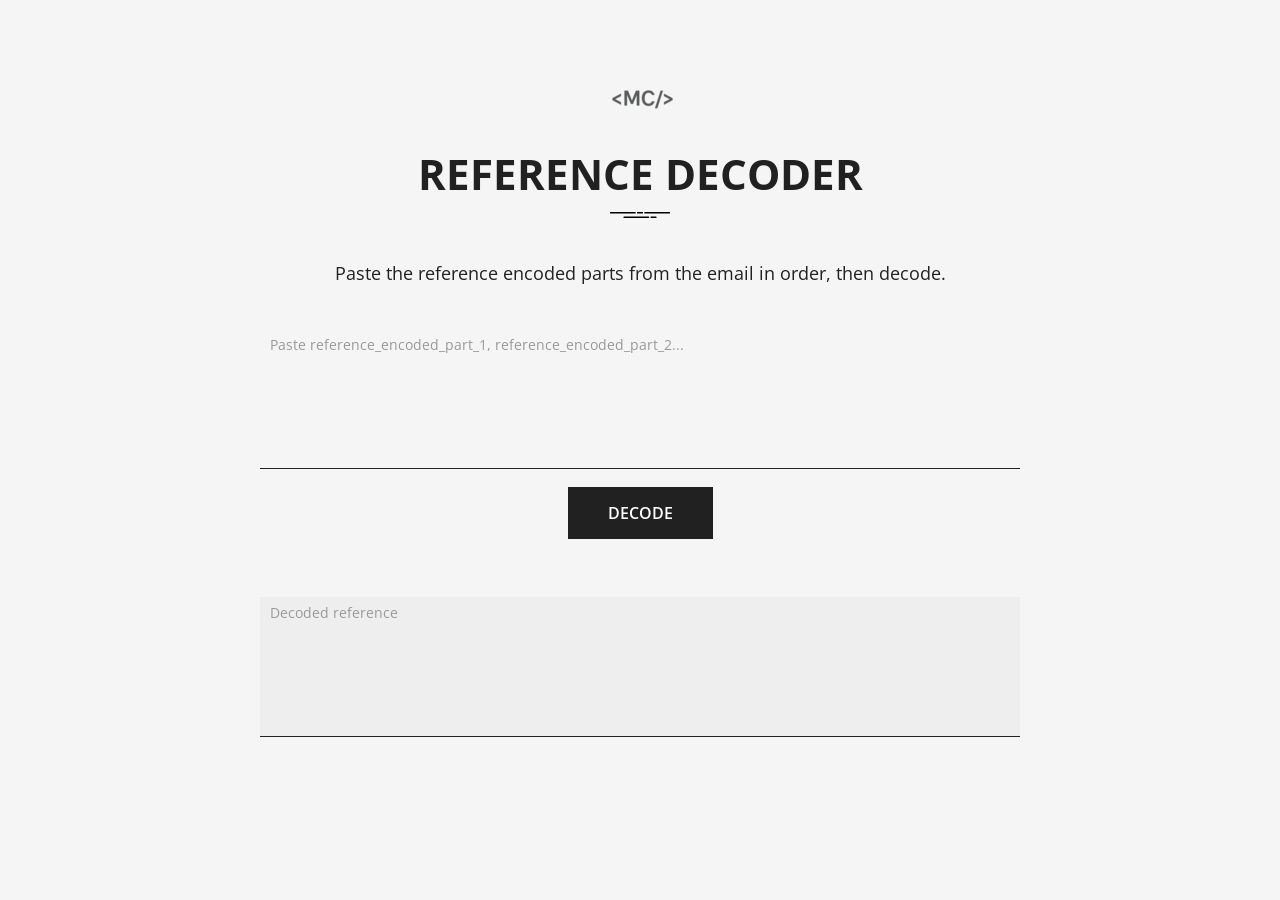
==== reference-decoder.html @ 767839cc "Encode recommendation text submissions" ====
<!DOCTYPE html>
<html lang="en">
<head>
    <meta http-equiv="Content-Type" content="text/html; charset=utf-8">
    <meta http-equiv="X-UA-Compatible" content="IE=edge">

    <title>Reference Decoder | Matias Castro</title>

    <meta name="description" content="Decode portfolio reference submissions.">
    <meta name="author" content="Matias Castro">
    <meta name="viewport" content="width=device-width, minimum-scale=1.0, maximum-scale=1.0">

    <link href="https://fonts.googleapis.com/css?family=Open+Sans:300,400,600,700" rel="stylesheet">
    <link href="assets/css/bootstrap.min.css" rel="stylesheet">
    <link href="assets/css/style.css" rel="stylesheet">
    <link href="assets/css/responsive.css" rel="stylesheet">
</head>
<body class="thanks-page">
    <main class="thanks-view">
        <section class="thanks-panel text-center reference-decoder">
            <a href="index.html#hero" class="site-logo"><img src="assets/img/logo.png" alt="Matias Castro"></a>
            <h1>Reference Decoder</h1>
            <img src="assets/img/lines.svg" class="img-lines" alt="">
            <p>Paste the reference encoded parts from the email in order, then decode.</p>

            <textarea id="encoded-reference" class="form-control" placeholder="Paste reference_encoded_part_1, reference_encoded_part_2..."></textarea>
            <button id="decode-reference" type="button" class="btn btn-fill">Decode</button>
            <textarea id="decoded-reference" class="form-control" placeholder="Decoded reference" readonly></textarea>
            <p id="decode-status" class="contact-status" aria-live="polite"></p>
        </section>
    </main>

    <script>
        (function () {
            var encodedReference = document.getElementById('encoded-reference');
            var decodedReference = document.getElementById('decoded-reference');
            var decodeButton = document.getElementById('decode-reference');
            var status = document.getElementById('decode-status');

            function decodeHex(value) {
                var cleanValue = value.replace(/[^0-9a-f]/gi, '');
                var decoded = '';
                var index;

                if (cleanValue.length % 2 !== 0) {
                    throw new Error('Invalid encoded text length.');
                }

                for (index = 0; index < cleanValue.length; index += 2) {
                    decoded += String.fromCharCode(parseInt(cleanValue.substr(index, 2), 16));
                }

                return decoded;
            }

            decodeButton.addEventListener('click', function () {
                try {
                    decodedReference.value = decodeHex(encodedReference.value);
                    status.classList.remove('is-error');
                    status.textContent = 'Decoded.';
                } catch (error) {
                    decodedReference.value = '';
                    status.classList.add('is-error');
                    status.textContent = 'Could not decode that text.';
                }
            });
        }());
    </script>
</body>
</html>
---- assets/css/style.css ----
/*
 * Theme Name: 
 * Theme URI: 
 * Author: Milan Savov
 * Author URI/Mail: milan.savov@gmail.com
 * Version: 1.0
 * */

/* FONT
================================================== */
@font-face {
    font-family: 'fontello';
    src: url('../fonts/fontello.eot?37927580');
    src: url('../fonts/fontello.eot?37927580#iefix') format('embedded-opentype'), url('../fonts/fontello.woff2?37927580') format('woff2'), url('../fonts/fontello.woff?37927580') format('woff'), url('../fonts/fontello.ttf?37927580') format('truetype'), url('../fonts/fontello.svg?37927580#fontello') format('svg');
    font-weight: normal;
    font-style: normal;
}

[class^="icon-"]:before, [class*=" icon-"]:before {
    font-family: "fontello";
    font-style: normal;
    font-weight: normal;
    speak: none;
    display: inline-block;
    text-decoration: inherit;
    width: 1em;
    margin-right: .2em;
    text-align: center;
    font-variant: normal;
    text-transform: none;
    line-height: 1em;
    margin-left: .2em;
    -webkit-font-smoothing: antialiased;
    -moz-osx-font-smoothing: grayscale;
}

.icon-twitter:before {
    content: '\f099';
}
/* '' */
.icon-facebook:before {
    content: '\f09a';
}
/* '' */
.icon-gplus:before {
    content: '\f0d5';
}
/* '' */
.icon-linkedin:before {
    content: '\f0e1';
}
/* '' */
.icon-linkedin:before {
    content: '\f0e1';
}
/* '' */
.icon-up:before {
    content: '\f176';
}
/* '' */

/* CUSTOM RESETS
================================================== */
a {
    transition: color 0.25s ease-in-out;
    -moz-transition: color 0.25s ease-in-out;
    -webkit-transition: color 0.25s ease-in-out;
    -o-transition: color 0.25s ease-in-out;
    -ms-transition: color 0.25s ease-in-out;
}

    a:focus,
    a:hover {
        outline: 0 none;
        text-decoration: none;
    }
/* Easy Pie Charts */
.pr-charts {
}

    .pr-charts .pr-chart-ctrl {
        display: block;
        float: left;
        width: 25%;
        min-height: 200px;
    }

        .pr-charts .pr-chart-ctrl .pr-chart {
            display: block;
            position: relative;
            width: 100%;
            margin: 0 0 20px 0;
            text-align: center;
        }

            .pr-charts .pr-chart-ctrl .pr-chart canvas {
                display: block;
                margin: 0 auto;
                padding: 0;
                vertical-align: top;
            }

            .pr-charts .pr-chart-ctrl .pr-chart i {
                position: absolute;
                top: 0;
                left: 0;
                width: 100%;
                height: 200px;
                line-height: 200px;
                font-size: 18px;
                font-style: normal;
            }
        /* Must have same height & line height as set in the javascript size element to vertical align centre */
        .pr-charts .pr-chart-ctrl p {
            margin: 0;
            padding: 0;
            text-transform: uppercase;
        }

h4 {
    font-size: 30px;
}

/* Buttons */
.btn {
    min-width: 145px;
    line-height: 50px;
    padding: 0 30px;
    font-size: 16px;
    font-weight: 600;
    text-transform: uppercase;
    border-radius: 0;
    transition: box-shadow 0.25s ease-in-out;
    -moz-transition: box-shadow 0.25s ease-in-out;
    -webkit-transition: box-shadow 0.25s ease-in-out;
    -o-transition: box-shadow 0.25s ease-in-out;
    -ms-transition: box-shadow 0.25s ease-in-out;
}

.btn-fill {
    color: #fff;
    background-color: #212121;
}

.btn-border {
    background-color: transparent;
    color: #212121;
    border: 1px solid #212121;
}

.btn-fill:hover,
.btn-fill:focus {
    color: #fff;
}

.btn:hover,
.btn:focus {
    box-shadow: 0px 10px 18px 0px rgba(0, 0, 0, 0.15);
}

/* Input fields */
.form-control {
    padding-left: 10px;
    border: 0;
    border-bottom: 1px solid #212121;
    border-radius: 0;
    background-color: transparent;
    box-shadow: none;
    outline: 0 none transparent;
    -webkit-appearance: none;
}

textarea {
    margin-top: 40px;
    min-height: 200px;
    resize: none;
}

.form-control:focus {
    box-shadow: none;
    border-bottom-color: #e1e1e1;
}

::-moz-placeholder,
::-webkit-input-placeholder {
    font-size: 16px;
}

/* LAYOUT
================================================== */
html, body {
    width: 100%;
    height: 100%;
    margin: 0;
    padding: 0;
    font-family: 'Open Sans', sans-serif;
    font-size: 16px;
    color: #212121;
}

body {
    overflow-x: hidden;
}

.img-res {
    display: block;
    max-width: 100%;
    height: auto;
    object-fit: cover;
}

.portfolio-item .img-res,
.modal-header .img-res {
    width: 100%;
    height: 100%;
}

.visible-xxs {
    display: none;
}

/* Background-color */
.gray-bg {
    background-color: #e1e1e1;
}

/* HEADER
================================================== */
.site-header {
    position: fixed;
    top: 0;
    width: 100%;
    background-color: transparent;
    z-index: 5;
}

.site-logo img {
    padding-bottom: 2px;
}

/* Navigation */
.navbar-nav > li > a {
    padding: 5px 0;
    font-weight: 600;
    color: #212121;
    text-transform: uppercase;
    border-bottom: 2px solid transparent;
    transition: border-color 0.25s ease-in-out;
    -moz-transition: border-color 0.25s ease-in-out;
    -webkit-transition: border-color 0.25s ease-in-out;
    -o-transition: border-color 0.25s ease-in-out;
    -ms-transition: border-color 0.25s ease-in-out;
}

.navbar-nav.navbar-right {
    margin-right: 0;
}

.navbar-nav > li + li > a {
    margin-left: 40px;
}

.navbar-nav > li > a:hover,
.navbar-nav > li.active > a,
.nav > li > a:hover,
.nav > li.active > a {
    background-color: transparent;
    border-bottom: 2px solid #212121;
}

.nav > li > a:focus {
    background-color: transparent;
}

/* HERO
================================================== */
.hero {
    background: url(../img/hero.jpg) no-repeat center / cover;
    height: 100%;
    width: 100%;
    min-height: 700px;
}

    .hero .container {
        position: relative;
        height: 100%;
    }

    .hero .col-md-6:first-child {
        position: absolute;
        top: 35%;
        left: 0;
        transform: translateY(-50%);
        -webkit-transform: translateY(-50%);
        -ms-transform: translateY(-50%);
        -moz-transform: translateY(-50%);
        -o-transform: translateY(-50%);
        z-index: 2;
    }

    .hero .col-md-6:last-child {
        position: absolute;
        right: 0;
        bottom: 0;
    }

    .hero h1 {
        font-size: 46px;
        font-weight: 700;
        margin: 0 0 15px;
        text-transform: uppercase;
    }

.job-title {
    font-size: 22px;
    margin-bottom: 30px;
    line-height: 1;
}

.hero img {
    width: 100%;
    height: auto;
    max-height: 600px;
    object-fit: contain;
}

/* SITEMAIN
================================================== */
.site-main {
    position: relative;
    margin-bottom: 100px;
    background-color: #fff;
    z-index: 1;
}
/* site-section */
.site-section {
    padding-top: 120px;
}

    .site-section h2,
    .site-section h3 {
        font-size: 36px;
        margin: 0;
        text-transform: uppercase;
    }

.img-lines {
    margin: 15px 0 40px;
}

.site-section p {
    margin-bottom: 35px;
}

/* Section: Skills */
.section-skills {
    padding-bottom: 120px;
}

.skill-grid {
    display: flex;
    flex-wrap: wrap;
    justify-content: center;
    gap: 12px;
    max-width: 920px;
    margin: 0 auto;
}

.skill-grid span {
    display: inline-flex;
    align-items: center;
    min-height: 44px;
    padding: 0 18px;
    border: 1px solid #212121;
    color: #212121;
    font-size: 14px;
    font-weight: 700;
    letter-spacing: 0;
    text-transform: uppercase;
}

.skill + .skill {
    margin-top: 50px;
}

.skill h4 {
    font-size: 24px;
    text-transform: uppercase;
    margin: 0 0 15px;
}

.progress {
    height: 15px;
    margin-bottom: 0;
    border-radius: 0;
    background-color: #dfdfdf;
    box-shadow: none;
}

.progress-bar {
    background-color: #212121;
}

/* Section: Services */
.section-services {
    position: relative;
    padding-top: 220px;
}

    .section-services:before {
        content: '';
        background: url(../img/services-bg.jpg) no-repeat fixed center / cover;
        width: 100%;
        height: 400px;
        position: absolute;
        left: 0;
        top: 0;
    }

.overlay:after {
    content: '';
    width: 100%;
    height: 400px;
    position: absolute;
    background-color: rgba(255,255,255,0.5);
    top: 0;
    left: 0;
    z-index: 0;
}

.section-services .container {
    padding: 120px 100px;
    position: relative;
    background-color: #fff;
    box-shadow: 0px 0px 40px 8px rgba(0, 0, 0, 0.2);
    z-index: 1;
}

.service h4 {
    margin: 25px 0;
    font-size: 24px;
    font-weight: 700;
}

.service p {
    color: #000;
    margin-bottom: 0;
}

/* Section: Experience */
.section-experience {
    padding-bottom: 120px;
}

.experience-list {
    max-width: 980px;
    margin: 0 auto;
}

.experience-item {
    padding: 30px 0;
    border-top: 1px solid #e1e1e1;
}

.experience-item:last-child {
    border-bottom: 1px solid #e1e1e1;
}

.experience-meta {
    display: flex;
    justify-content: space-between;
    gap: 20px;
    margin-bottom: 10px;
    color: #777;
    font-size: 13px;
    font-weight: 700;
    text-transform: uppercase;
}

.experience-company {
    color: #212121;
}

.experience-item h4 {
    margin: 0 0 12px;
    font-size: 24px;
    font-weight: 700;
}

.experience-item p {
    max-width: 820px;
    margin-bottom: 18px;
}

.experience-item ul {
    margin: 0 0 20px;
    padding-left: 20px;
}

.experience-item li {
    margin-bottom: 8px;
    line-height: 1.6;
}

.experience-tags,
.recommendation-tags {
    display: flex;
    flex-wrap: wrap;
    gap: 8px;
}

.experience-tags span,
.recommendation-tags span {
    display: inline-flex;
    align-items: center;
    min-height: 30px;
    padding: 0 10px;
    border: 1px solid #212121;
    font-size: 12px;
    font-weight: 700;
    text-transform: uppercase;
}

/* Section: Portfolio */
.section-portfolio {
    padding-bottom: 120px;
}

.portfolio-item {
    height: 280px;
    margin-bottom: 30px;
    position: relative;
    overflow: hidden;
    background-color: #e1e1e1;
}

.portfolio-item:before {
    content: '';
    height: 100%;
    width: 100%;
    position: absolute;
    top: 0;
    left: 0;
    z-index: 1;
    transition: background-color 0.25s ease-in-out;
    -moz-transition: background-color 0.25s ease-in-out;
    -webkit-transition: background-color 0.25s ease-in-out;
    -o-transition: background-color 0.25s ease-in-out;
    -ms-transition: background-color 0.25s ease-in-out;
}

.portfolio-item:hover:before {
    background-color: rgba(33,33,33,0.6);
}

.portfolio-item-info {
    position: absolute;
    top: auto;
    bottom: 34px;
    left: 0px;
    z-index: 999;
    opacity: 0;
    transition: opacity 0.25s ease-in-out, left 0.25s ease-in-out;
    -moz-transition: opacity 0.25s ease-in-out, left 0.25s ease-in-out;
    -webkit-transition: opacity 0.25s ease-in-out, left 0.25s ease-in-out;
    -o-transition: opacity 0.25s ease-in-out, left 0.25s ease-in-out;
    -ms-transition: opacity 0.25s ease-in-out, left 0.25s ease-in-out;
}

.portfolio-item:hover .portfolio-item-info {
    left: 50px;
    opacity: 1;
}

.portfolio-item-info h4 {
    margin: 0 0 20px;
    font-weight: 700;
    color: #fff;
    font-size: 24px;
    line-height: 1.2;
}

.portfolio-item-info a {
    padding: 6px 7px 4px;
    font-size: 12px;
    border: 1px solid #fff;
    border-radius: 50px;
    color: #fff;
    transition: color 0.25s ease-in-out, background-color 0.25s ease-in-out;
    -moz-transition: color 0.25s ease-in-out, background-color 0.25s ease-in-out;
    -webkit-transition: color 0.25s ease-in-out, background-color 0.25s ease-in-out;
    -o-transition: color 0.25s ease-in-out, background-color 0.25s ease-in-out;
    -ms-transition: color 0.25s ease-in-out, background-color 0.25s ease-in-out;
}

    .portfolio-item-info a:hover {
        color: #212121;
        background-color: #fff;
    }

.section-portfolio .btn {
    margin-top: 10px;
}

/* Modal */
.modal {
    z-index: 9999;
}

.modal-content {
    border-radius: 0;
    box-shadow: 0px 0px 40px 8px rgba(0, 0, 0, 0.2);
}

.modal-header {
    position: relative;
    padding: 0;
    height: 500px;
}

    .modal-header .close {
        position: absolute;
        right: 0;
        padding: 10px 11px;
        margin-top: 0;
        background-color: #fff;
        font-size: 16px;
        color: #212121;
        border-left: 1px solid #212121;
        border-bottom: 1px solid #212121;
        opacity: 1;
        transition: box-shadow 0.25s ease-in-out;
        -moz-transition: box-shadow 0.25s ease-in-out;
        -webkit-transition: box-shadow 0.25s ease-in-out;
        -o-transition: box-shadow 0.25s ease-in-out;
        -ms-transition: box-shadow 0.25s ease-in-out;
    }

        .modal-header .close:hover {
            box-shadow: 0px 10px 18px 0px rgba(0, 0, 0, 0.2);
        }

.modal-body h4 {
    font-weight: 700;
}

.modal-footer {
    text-align: center;
}

.modal-footer:empty {
    display: none;
}

/* Section: Counters */
.section-counters {
    background: url(../img/counters-bg.jpg) no-repeat fixed center / cover;
    width: 100%;
    padding: 100px 0;
    position: relative;
}

    .section-counters:before {
        content: '';
        position: absolute;
        top: 0;
        left: 0;
        width: 100%;
        height: 100%;
        background-color: rgba(0,0,0,0.7);
    }

    .section-counters h4 {
        color: #fff;
        margin: 25px 0 0;
    }

.site-section p.counter {
    font-size: 100px;
    font-weight: 300;
    color: #fff;
    margin: 0;
    line-height: 0.8;
}

/* Section: Recommendations */
.section-recommendations {
    padding-bottom: 120px;
}

.recommendation-carousel {
    position: relative;
    max-width: 1040px;
    margin: 0 auto;
    padding: 0 58px;
}

.recommendation-stage {
    position: relative;
    min-height: 430px;
    overflow: visible;
    transition: height 0.3s ease;
}

.recommendation-item {
    width: 46%;
    min-height: 360px;
    padding: 28px;
    border: 1px solid #e1e1e1;
    background-color: #fff;
    display: flex;
    flex-direction: column;
    position: absolute;
    left: 50%;
    top: 28px;
    opacity: 0;
    pointer-events: none;
    transform: translateX(-50%) scale(0.7);
    transition: transform 0.35s ease, opacity 0.35s ease, box-shadow 0.35s ease;
}

.recommendation-item.is-active {
    z-index: 3;
    opacity: 1;
    pointer-events: auto;
    transform: translateX(-50%) scale(1);
    box-shadow: 0px 14px 28px 0px rgba(0, 0, 0, 0.14);
}

.recommendation-item.is-prev {
    z-index: 2;
    opacity: 0.68;
    pointer-events: auto;
    transform: translateX(-128%) scale(0.82);
}

.recommendation-item.is-next {
    z-index: 2;
    opacity: 0.68;
    pointer-events: auto;
    transform: translateX(28%) scale(0.82);
}

.recommendation-item p {
    margin-bottom: 20px;
    line-height: 1.6;
}

.recommendation-language {
    display: flex;
    gap: 6px;
    margin-bottom: 14px;
}

.recommendation-language button {
    min-height: 28px;
    padding: 0 10px;
    border: 1px solid #212121;
    background-color: #fff;
    color: #212121;
    font-size: 11px;
    font-weight: 700;
    text-transform: uppercase;
    transition: color 0.2s ease-in-out, background-color 0.2s ease-in-out;
}

.recommendation-language button.is-active,
.recommendation-language button:hover,
.recommendation-language button:focus {
    background-color: #212121;
    color: #fff;
}

.recommendation-item h4 {
    margin: auto 0 6px;
    font-size: 20px;
    font-weight: 700;
}

.recommendation-item > span {
    display: block;
    margin-bottom: 14px;
    color: #777;
    font-size: 13px;
    font-weight: 700;
    text-transform: uppercase;
}

.recommendation-request {
    border-color: #2f8f5b;
    background-color: #eaf7ef;
}

.recommendation-request .btn {
    align-self: flex-start;
    margin-top: 4px;
    border-color: #2f8f5b;
    background-color: #2f8f5b;
    color: #fff;
}

.recommendation-request .btn:hover,
.recommendation-request .btn:focus {
    border-color: #212121;
    background-color: #212121;
    color: #fff;
}

.recommendation-request.is-active {
    box-shadow: 0px 14px 28px 0px rgba(47, 143, 91, 0.24);
}

.recommendation-control {
    position: absolute;
    top: 50%;
    z-index: 4;
    width: 44px;
    height: 44px;
    padding: 0;
    border: 1px solid #212121;
    background-color: #fff;
    color: #212121;
    transform: translateY(-50%);
    transition: color 0.25s ease-in-out, background-color 0.25s ease-in-out, box-shadow 0.25s ease-in-out;
}

.recommendation-control:hover,
.recommendation-control:focus {
    background-color: #212121;
    color: #fff;
    box-shadow: 0px 10px 18px 0px rgba(0, 0, 0, 0.15);
}

.recommendation-control-prev {
    left: 0;
}

.recommendation-control-next {
    right: 0;
}

.recommendation-dots {
    display: flex;
    justify-content: center;
    gap: 8px;
    margin-top: 12px;
}

.recommendation-dot {
    width: 10px;
    height: 10px;
    padding: 0;
    border: 1px solid #212121;
    border-radius: 50%;
    background-color: transparent;
}

.recommendation-dot.is-active {
    background-color: #212121;
}

/* Section: Form*/
.section-form {
    padding-bottom: 120px;
}

    .section-form .btn {
        margin-top: 40px;
    }

.contact-status {
    min-height: 24px;
    margin: 18px 0 0;
    font-weight: 600;
}

.contact-status.is-error {
    color: #b00020;
}

.recommendation-modal .modal-header {
    height: 0;
    min-height: 0;
    border: 0;
}

.recommendation-modal .modal-header .close {
    z-index: 2;
}

.recommendation-modal .modal-body {
    padding: 36px;
}

.recommendation-modal .modal-title {
    margin-bottom: 12px;
}

.recommendation-modal-intro {
    margin-bottom: 26px;
    color: #555;
    line-height: 1.7;
}

.recommendation-modal .form-control {
    margin-bottom: 18px;
}

.recommendation-modal textarea.form-control {
    min-height: 150px;
}

.recommendation-skills {
    min-height: 56px;
    margin-bottom: 18px;
    padding: 16px;
    border: 1px solid #e1e1e1;
    background-color: #f8f8f8;
}

.recommendation-skills-placeholder {
    margin: 0;
    color: #777;
    font-size: 13px;
    font-weight: 600;
}

.recommendation-skill-options {
    display: flex;
    flex-wrap: wrap;
    gap: 8px;
}

.recommendation-skill-option {
    position: relative;
    margin: 0;
    cursor: pointer;
    font-size: 12px;
    font-weight: 700;
    text-transform: uppercase;
}

.recommendation-skill-option input {
    position: absolute;
    opacity: 0;
    pointer-events: none;
}

.recommendation-skill-option span {
    display: inline-flex;
    align-items: center;
    min-height: 32px;
    padding: 0 10px;
    border: 1px solid #212121;
    background-color: #fff;
    color: #212121;
    transition: color 0.2s ease-in-out, background-color 0.2s ease-in-out, border-color 0.2s ease-in-out;
}

.recommendation-skill-option input:checked + span {
    border-color: #2f8f5b;
    background-color: #2f8f5b;
    color: #fff;
}

.recommendation-consent {
    display: flex;
    gap: 10px;
    align-items: flex-start;
    margin: 0 0 8px;
    color: #555;
    font-weight: 600;
    line-height: 1.5;
    text-align: left;
}

.recommendation-consent input {
    margin-top: 4px;
}

.recommendation-modal .btn {
    margin-top: 18px;
}

/* FOOTER
================================================== */
.site-footer {
    position: fixed;
    bottom: 0;
    padding: 30px 0;
    width: 100%;
    background-color: #212121;
    z-index: -1;
}

.icon {
    line-height: 40px;
    padding: 9px 11px;
    color: #fff;
    border: 1px solid #fff;
    border-radius: 50%;
}

.footer-link {
    display: inline-block;
    line-height: 40px;
    padding: 0 14px;
    color: #fff;
    font-weight: 700;
    text-transform: uppercase;
    border: 1px solid #fff;
}

.footer-link + .footer-link {
    margin-left: 8px;
}

.footer-link:hover,
.footer-link:focus {
    color: #212121;
    background-color: #fff;
}

    .icon + .icon {
        margin-left: 5px;
    }

    .icon i:before {
        margin: 0;
    }

    .icon:hover {
        background-color: #fff;
    }

.site-footer a {
    transition: color 0.25s ease-in-out, background-color 0.25s ease-in-out;
    -moz-transition: color 0.25s ease-in-out, background-color 0.25s ease-in-out;
    -webkit-transition: color 0.25s ease-in-out, background-color 0.25s ease-in-out;
    -o-transition: color 0.25s ease-in-out, background-color 0.25s ease-in-out;
    -ms-transition: color 0.25s ease-in-out, background-color 0.25s ease-in-out;
}

a.twitter-bg:hover {
    color: #55acee;
}

a.facebook-bg:hover {
    color: #3b5998;
}

a.gplus-bg:hover {
    color: #007bb5;
}

a.linkedin-bg:hover {
    color: #dd4b39;
}

a.icon-up-bg:hover {
    color: #212121;
}

.copyright {
    margin-bottom: 0;
    line-height: 40px;
    color: #fff;
    text-align: center;
}

/* THANKS PAGE
================================================== */
.thanks-page {
    min-height: 100%;
    background: #f5f5f5;
}

.thanks-view {
    min-height: 100vh;
    display: flex;
    align-items: center;
    justify-content: center;
    padding: 40px 20px;
}

.thanks-panel {
    max-width: 620px;
}

.thanks-panel .site-logo {
    display: inline-block;
    margin-bottom: 40px;
}

.thanks-panel h1 {
    margin: 0;
    font-size: 42px;
    font-weight: 700;
    text-transform: uppercase;
}

.thanks-panel p {
    margin: 0 0 35px;
    font-size: 18px;
    line-height: 1.7;
}

.reference-decoder {
    width: 100%;
    max-width: 760px;
}

.reference-decoder textarea.form-control {
    min-height: 140px;
    margin-bottom: 18px;
}

.reference-decoder .btn {
    margin-bottom: 18px;
}
---- assets/css/responsive.css ----
/*==========  Non-Mobile First Method  ==========*/

/* Large Devices, Wide Screens */
@media only screen and (max-width : 1199px) {
	/* HEADER
	================================================== */
	/* Navigation */
	.navbar-nav > li + li > a {
	    margin-left: 30px;
	}

	/* HERO
	================================================== */
	.hero {
		min-height: 600px;
	}

	.hero img {
		max-height: 500px;
	}

	/* SITEMAIN
	================================================== */
	/* Modal */
	.modal-header {
		height: 400px;
	}
}

/* Medium Devices, Desktops */
@media only screen and (max-width : 991px) {
	/* CUSTOM RESETS
	================================================== */
	h4 {
		font-size: 24px;
	}

	/* Buttons */ 
	.btn {
	    min-width: 120px;
	    line-height: 40px;
	    padding: 0 25px;
	    font-size: 14px;
	} 

	/* HEADER
	================================================== */
	/* Navigation */
	.navbar-nav > li > a {
		font-size: 14px;
	}

	.navbar-nav > li + li > a {
	    margin-left: 14px;
	}

	/* HERO
	================================================== */
	.hero h1 {
		font-size: 38px;
	}

	.job-title {
		font-size: 20px;
	}

	.hero img {
		max-height: 420px;
	}

	/* SITEMAIN
	================================================== */
	.site-section {
		padding-top: 90px;
	}

	.section-skills,
	.section-experience,
	.section-portfolio,
	.section-recommendations,
	.section-form {
	    padding-bottom: 90px;
	}

	.site-section h2,
	.site-section h3 {
		font-size: 32px;
	}

	/* Section: Skills */
	.section-skills .col-md-4 + .col-md-4,
	.skill + .skill {
		margin-top: 20px;
	}

	.skill h4 {
		font-size: 22px;
	}

	.recommendation-carousel {
		max-width: 760px;
		padding: 0 48px;
	}

	.recommendation-item {
		width: 58%;
	}

	.recommendation-stage {
		min-height: 450px;
	}

	/* Section: Services */
	.section-services{
		padding-top: 200px;
	}

	.section-services .container {
		padding: 70px 90px;
	}
	
	.service h4 {
		font-size: 22px; 
	}

	/* Section: Counters */
	.section-counters {
		padding: 70px 0;
	}

	.site-section p.counter {
		font-size: 80px;
	}

	/* Modal */
	.modal-header {
		height: 350px;
	}
}

/* Small Devices, Tablets */
@media only screen and (max-width : 767px) {
	/* CUSTOM RESETS
	================================================== */
	h4 {
		font-size: 20px;
	}

	/* Buttons */ 
	.btn {
	    min-width: 100px;
	    line-height: 30px;
	    padding: 0 20px;
	} 

	/* Input fields */
	.form-control {
	 	margin-top: 25px;
	}

	/* Margin and Paddings Resets */
	.mt-x-0 {
	    margin-top: 0;
	}

	/* HEADER
	================================================== */
	.site-logo {
		padding-left: 15px;
	}

	.site-logo img {
		height: 22px;
	}

	/* Navigation */
	.navbar-toggle {
	    margin: 0 15px 0 0;
	    padding: 5px 0;
	   	border: 0;
	}

	.navbar-toggle .icon-bar {
		height: 1px;
		width: 30px;
	    background-color: #212121;
	    -webkit-transition: all 0.3s;
	    -moz-transition: all 0.3s;
	    -ms-transition: all 0.3s;
	    -o-transition: all 0.3s;
	    transition: all 0.3s;
	}

	.navbar-toggle .icon-bar + .icon-bar {
		margin-top: 6px; 
	}

	.navbar-toggle.act .icon-bar:first-child, 
	.navbar-toggle.act .icon-bar:last-child  { 
	    position: absolute;
	    top: 10px;
	    height: 2px;
	    background-color: #fff;
	}

	.navbar-toggle.act .icon-bar:first-child {
		-webkit-transform: rotate(45deg);
		-moz-transform: rotate(45deg);
		-ms-transform: rotate(45deg);
		-o-transform: rotate(45deg);
		transform: rotate(45deg);
	}

	.navbar-toggle.act .icon-bar:last-child  {
		-webkit-transform: rotate(-45deg);
		-moz-transform: rotate(-45deg);
		-ms-transform: rotate(-45deg);
		-o-transform: rotate(-45deg);
		transform: rotate(-45deg);
	}

	.navbar-toggle.act .icon-bar:nth-child(2) {
		opacity: 0;
	}

	.navbar-toggle.act .icon-bar + .icon-bar  {
	    margin-top: 0px;
	}

	.navbar-nav > li > a,
	.navbar-nav > li + li > a {
		display: inline-block;
		margin: 0;
		color: #fff;
	}

	.navbar-nav > li > a:hover,
	.navbar-nav > li.active > a,
	.nav > li > a:hover,
	.nav > li.active > a {
	    border-bottom: 2px solid #fff;
	}

	.navbar-toggle.act {
		z-index: 9999;
		height: 25px;
	}

	.main-menu {
		background-color: rgba(33,33,33,0.9);
		position: fixed;
		left: 0;
		top: 0;
		z-index: 100;
		height: 100%;
		width: 100%;
		display: table;
		text-align: center;
		opacity: 0;
		-webkit-transition: all 500ms cubic-bezier(0.68, -0.55, 0.265, 1.55);
		transition: all 500ms cubic-bezier(0.68, -0.55, 0.265, 1.55);
		-webkit-transform: scale(0);
		transform: scale(0);
	}

	.main-menu.act {
		opacity: 1;
		-webkit-transform: scale(1);
		transform: scale(1);
	}

	.main-menu.act ul li {
		opacity: 1;
		-webkit-transform: translateX(0);
		transform: translateX(0);
	}

	.main-menu ul {
		display: table-cell;
		vertical-align: middle;
	}

	.main-menu li {
		padding: 8px 0;
		-webkit-transition: all 400ms 510ms;
		transition: all 400ms 510ms;
		opacity: 0;
	}

	.main-menu li:nth-child(odd) {
		-webkit-transform: translateX(30%);
		transform: translateX(30%);
	}

	.main-menu li:nth-child(even) {
		-webkit-transform: translateX(-30%);
		transform: translateX(-30%);
	}

	/* HERO
	================================================== */
	.hero {
		height: auto;
		min-height: 760px;
		overflow: hidden;
	}

	.hero .container {
		height: 760px;
	}

	.hero .col-md-6:first-child {
		top: 150px;
		left: 15px;
		right: 15px;
		transform: none;
		-webkit-transform: none;
		-ms-transform: none;
		-moz-transform: none;
		-o-transform: none;
	}

	.hero h1 {
		font-size: 32px;
		margin-bottom: 10px;
	}

	.job-title {
		font-size: 18px;
		margin-bottom: 20px;
	}

	.hero img {
		width: 88%;
		max-height: none;
	}

	.hero .col-md-6:last-child {
		left: 0;
		right: 0;
		text-align: center;
	}

	/* SITEMAIN
	================================================== */
	.site-main {
		margin-bottom: 140px;
	}

	/* site-section */
	.site-section {
	   padding-top: 60px;
	}

	.section-skills,
	.section-experience,
	.section-portfolio,
	.section-recommendations,
	.section-form {
	    padding-bottom: 60px;
	}

	.site-section h2,
	.site-section h3 {
	    font-size: 28px;
	}

	.img-lines {
	    margin: 10px 0 30px;
	}

	.site-section p {
	    margin-bottom: 25px;
	}

	/* Section: Skills */
	.skill h4 {
	    text-transform: uppercase;
	    margin-bottom: 10px;
	}

	.skill-grid {
		gap: 10px;
	}

	.skill-grid span {
		min-height: 40px;
		padding: 0 14px;
		font-size: 13px;
	}

	.experience-meta {
		display: block;
	}

	.experience-date {
		display: block;
		margin-top: 4px;
	}

	.experience-item h4 {
		font-size: 21px;
	}

	.recommendation-item {
		min-height: 0;
		padding: 24px;
	}

	.recommendation-carousel {
		padding: 0 44px;
	}

	.recommendation-stage {
		min-height: 440px;
	}

	.recommendation-item {
		width: 78%;
		top: 22px;
	}

	.recommendation-item.is-prev,
	.recommendation-item.is-next {
		opacity: 0;
		pointer-events: none;
	}

	.recommendation-control {
		width: 38px;
		height: 38px;
	}

	.recommendation-modal .modal-body {
		padding: 28px 22px;
	}

	/* Section: Services */
	.section-services {
		padding-top: 180px;
	}

	.service h4 {
		margin: 10px 0;
	}

	/* Section: Portfolio */
	.section-portfolio .col-xs-6:nth-child(odd) {
		padding-right: 7.5px;
	}

	.section-portfolio .col-xs-6:nth-child(even) {
		padding-left: 7.5px;
	}

	.portfolio-item {
		margin-bottom: 15px; 
	}

	.section-services .container {
		width: 90%;
		padding: 40px 20px;
	}

	/* Section: Counters */
	.section-counters .col-xs-12 + .col-xs-12 {
		margin-top: 25px;
	}

	/* Section: Form */
	.section-form .btn {
		margin-top: 25px;
	}

	/* Modal */
	.modal-header {
		height: 250px;
	}

	/* FOOTER
	================================================== */
	.site-footer .col-xs-12 {
		text-align: center;
	}
}

/* Extra Small Devices, Phones */ 
@media only screen and (max-width : 479px) {
	.visible-xxs {
		display: block;
	}

	/* HERO
	================================================== */
	.hero {
		min-height: 720px;
	}

	.hero .container {
		height: 720px;
	}

	.hero .visible-xxs + .btn {
		margin-top: 10px;
	}

	/* SITEMAIN
	================================================== */
	.site-main {
		margin-bottom: 180px;
	}

	/* Section: Portfolio */
	.section-portfolio .col-xs-6 {
		width: 100%;
		padding: 0;
	}

	.section-portfolio .col-xs-6:nth-child(odd) {
		padding-right: 0px;
	}

	.section-portfolio .col-xs-6:nth-child(even) {
		padding-left: 0px;
	}

	.portfolio-item {
		margin-bottom: 18px; 
	}

	.section-portfolio .btn {
		margin-top: 25px;
	}

	/* FOOTER
	================================================== */
	.site-footer .row {
		display:flex;
		flex-direction: column-reverse;	
	}

	.site-footer .text-right{
		text-align: center;
	}

	.site-footer .col-xs-6,
	.site-footer .col-xs-3 {
		width: 100%;
	}

	.site-footer .col-xs-offset-3 {
		margin-left: 0;
	}
}
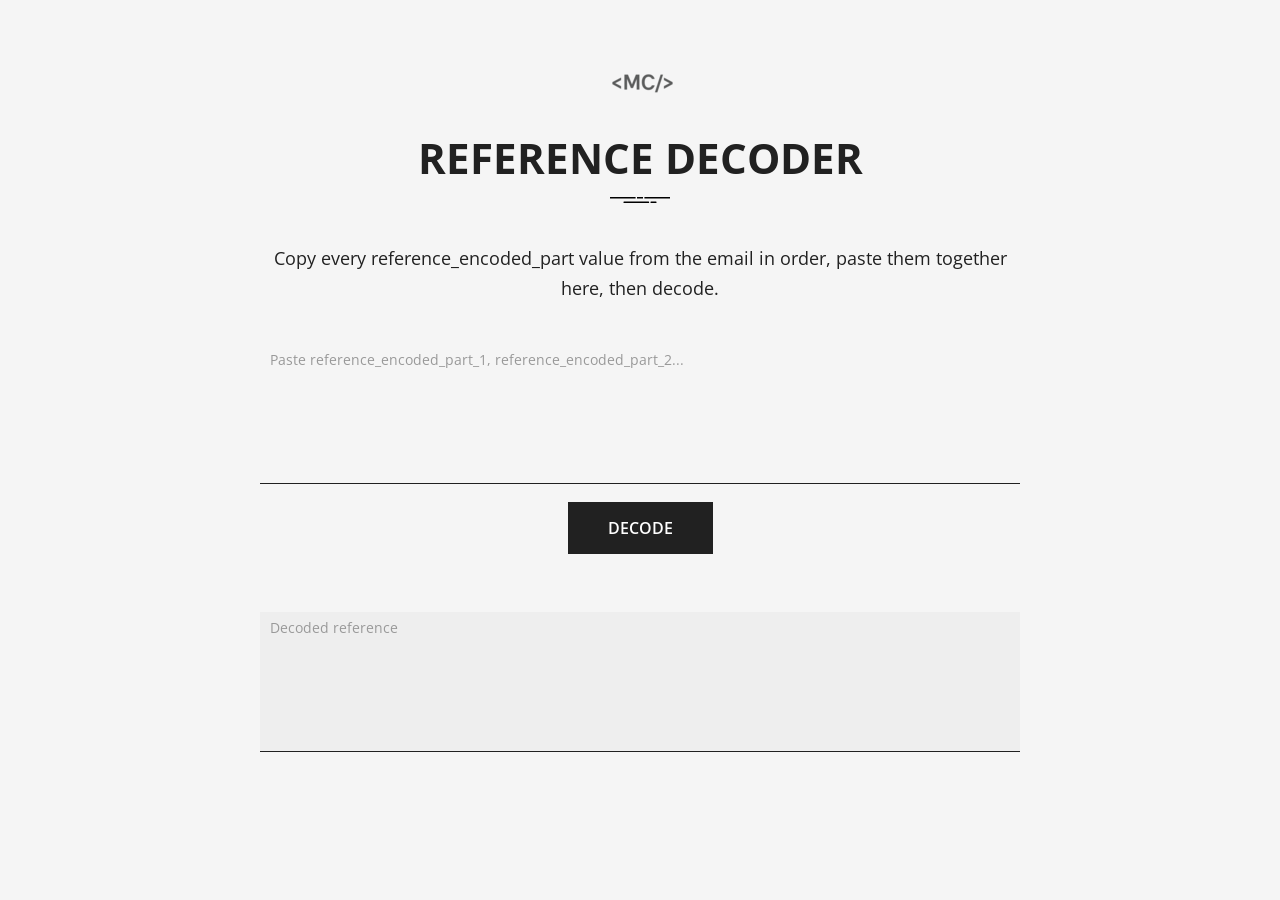
==== commit 52fafec4: "Clarify recommendation decoder instructions" ====
--- a/reference-decoder.html
+++ b/reference-decoder.html
@@ -21,7 +21,7 @@
             <a href="index.html#hero" class="site-logo"><img src="assets/img/logo.png" alt="Matias Castro"></a>
             <h1>Reference Decoder</h1>
             <img src="assets/img/lines.svg" class="img-lines" alt="">
-            <p>Paste the reference encoded parts from the email in order, then decode.</p>
+            <p>Copy every reference_encoded_part value from the email in order, paste them together here, then decode.</p>
 
             <textarea id="encoded-reference" class="form-control" placeholder="Paste reference_encoded_part_1, reference_encoded_part_2..."></textarea>
             <button id="decode-reference" type="button" class="btn btn-fill">Decode</button>
